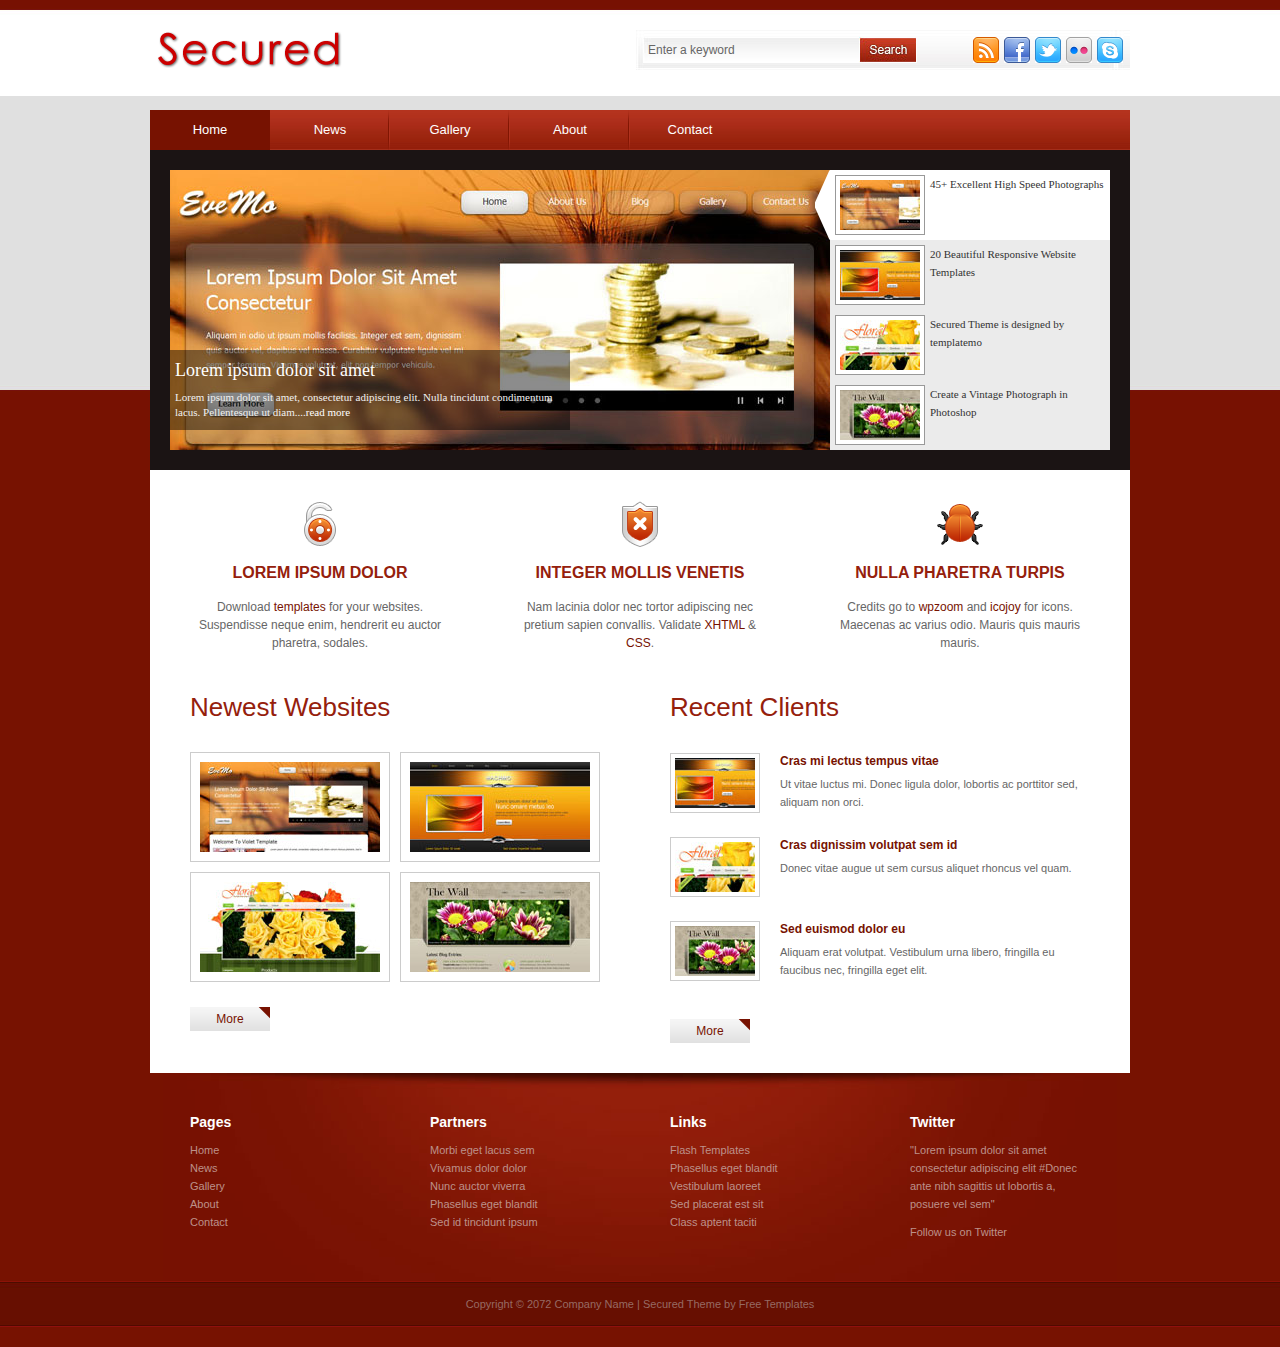
==== index.html @ c92df184 "first commit with template files" ====
<!DOCTYPE html PUBLIC "-//W3C//DTD XHTML 1.0 Transitional//EN" "http://www.w3.org/TR/xhtml1/DTD/xhtml1-transitional.dtd">
<html xmlns="http://www.w3.org/1999/xhtml">
<head>
<meta http-equiv="Content-Type" content="text/html; charset=utf-8" />
<title>Secured Theme by templatemo</title>
<meta name="keywords" content="" />
<meta name="description" content="" />
<link href="css/templatemo_style.css" rel="stylesheet" type="text/css" />

<link rel="stylesheet" type="text/css" href="css/style.css" />
<script type="text/javascript" src="js/jquery.min.js" ></script>
<script type="text/javascript" src="js/jquery-ui.min.js" ></script>
<script type="text/javascript">
	$(document).ready(function(){
		$("#featured > ul").tabs({fx:{opacity: "toggle"}}).tabs("rotate", 5000, true);
	});
</script>

<link rel="stylesheet" type="text/css" href="css/ddsmoothmenu.css" />

<script type="text/javascript" src="js/ddsmoothmenu.js">

/***********************************************
* Smooth Navigational Menu- (c) Dynamic Drive DHTML code library (www.dynamicdrive.com)
* This notice MUST stay intact for legal use
* Visit Dynamic Drive at http://www.dynamicdrive.com/ for full source code
***********************************************/

</script>

<script type="text/javascript">

ddsmoothmenu.init({
	mainmenuid: "templatemo_menu", //menu DIV id
	orientation: 'h', //Horizontal or vertical menu: Set to "h" or "v"
	classname: 'ddsmoothmenu', //class added to menu's outer DIV
	//customtheme: ["#1c5a80", "#18374a"],
	contentsource: "markup" //"markup" or ["container_id", "path_to_menu_file"]
})

function clearText(field)
{
    if (field.defaultValue == field.value) field.value = '';
    else if (field.value == '') field.value = field.defaultValue;
}

</script>

<link rel="stylesheet" href="css/slimbox2.css" type="text/css" media="screen" /> 
<script type="text/JavaScript" src="js/slimbox2.js"></script> 


</head>
<body>

<div id="templatemo_wrapper">
	<div id="templatemo_header">
    	<div id="site_title"><a href="http://www.templatemo.com/preview/templatemo_376_secured" rel="nofollow">Secured Theme</a></div>
        <div id="templatemo_search">
            <form action="#" method="get">
              <input type="text" value="Enter a keyword" name="keyword" id="keyword" title="keyword" 
              		onfocus="clearText(this)" onblur="clearText(this)" class="txt_field" />
              <input type="submit" name="Search" value="" alt="Search" id="searchbutton" title="Search" class="sub_btn" />
            </form>
            <ul id="social">
            	<li><a href="#"><img src="images/rss.png" alt="RSS" /></a></li>
                <li><a href="https://www.facebook.com/templatemo"><img src="images/facebook.png" alt="facebook" /></a></li>
                <li><a href="#"><img src="images/twitter.png" alt="twitter" /></a></li>
                <li><a href="#"><img src="images/flickr.png" alt="flickr" /></a></li>
                <li><a href="#"><img src="images/skype.png" alt="skype" /></a></li>
			</ul>
        </div>
    </div> <!-- END of header -->


         <div id="templatemo_menu" class="ddsmoothmenu">
            <ul>
                <li><a href="index.html" class="selected">Home</a></li>
                <li><a href="news.html">News</a>
                    <ul>
                        <li><a href="news.html">Category One</a></li>
                        <li><a href="news.html">Category Two</a></li>
                        <li><a href="news.html">Category Three</a></li>
                        <li><a href="news.html">Category Four</a></li>
                        <li><a href="news.html">Category Five</a></li>                                                                        
                  </ul>
                </li>
                <li><a href="gallery.html">Gallery</a></li>
                <li><a href="about.html">About</a></li>                
                <li class="last"><a href="contact.html" class="last">Contact</a></li>
            </ul>
            <br style="clear: left" />
        </div> <!-- end of templatemo_menu -->
        
    <div id="featured">
		  <ul class="ui-tabs-nav">
	        <li class="ui-tabs-nav-item ui-tabs-selected" id="nav-fragment-1"><a href="#fragment-1"><img src="images/featured_list/image1_small.jpg" alt="" /><span>45+ Excellent High Speed Photographs</span></a></li>
	        <li class="ui-tabs-nav-item" id="nav-fragment-2"><a href="#fragment-2"><img src="images/featured_list/image2_small.jpg" alt="" /><span>20 Beautiful Responsive Website Templates</span></a></li>
	        <li class="ui-tabs-nav-item" id="nav-fragment-3"><a href="#fragment-3"><img src="images/featured_list/image3_small.jpg" alt="" /><span>Secured Theme is designed by templatemo</span></a></li>
	        <li class="ui-tabs-nav-item" id="nav-fragment-4"><a href="#fragment-4"><img src="images/featured_list/image4_small.jpg" alt="" /><span>Create a Vintage Photograph in Photoshop</span></a></li>
	      </ul>

	    <!-- First Content -->
	    <div id="fragment-1" class="ui-tabs-panel" style="">
			<img src="images/featured_list/image1.jpg" alt="" />
			 <div class="info" >
				<h2><a href="#" >Lorem ipsum dolor sit amet</a></h2>
				<p>Lorem ipsum dolor sit amet, consectetur adipiscing elit. Nulla tincidunt condimentum lacus. Pellentesque ut diam....<a href="#" >read more</a></p>
			 </div>
	    </div>

	    <!-- Second Content -->
	    <div id="fragment-2" class="ui-tabs-panel ui-tabs-hide" style="">
			<img src="images/featured_list/image2.jpg" alt="" />
			 <div class="info" >
				<h2><a href="#" >Cras arcu tortor quis pulvinar in</a></h2>
				<p>Vestibulum leo quam, accumsan nec porttitor a, euismod ac tortor. Sed ipsum lorem, sagittis non egestas id, suscipit....<a href="#" >read more</a></p>
			 </div>
	    </div>

	    <!-- Third Content -->
	    <div id="fragment-3" class="ui-tabs-panel ui-tabs-hide" style="">
			<img src="images/featured_list/image3.jpg" alt="" />
			 <div class="info" >
				<h2><a href="#" >Morbi eget neque lectus</a></h2>
				<p>liquam erat volutpat. Proin id volutpat nisi. Nulla facilisi. Curabitur facilisis sollicitudin ornare....<a href="#" >read more</a></p>
	         </div>
	    </div>

	    <!-- Fourth Content -->
	    <div id="fragment-4" class="ui-tabs-panel ui-tabs-hide" style="">
			<img src="images/featured_list/image4.jpg" alt="" />
			 <div class="info" >
				<h2><a href="#" >Vestibulum rhoncus aliquet</a></h2>
				<p>Quisque sed orci ut lacus viverra interdum ornare sed est. Donec porta, erat eu pretium luctus, leo augue sodales....<a href="#" >read more</a></p>
	         </div>
	    </div>

	</div>
    <div id="templatemo_main">
    	<div class="content_wrapper content_mb_30">
        	<div class="col_3 service_home">
            	<img src="images/onebit_24.png" alt="Image" />
              <h2>Lorem Ipsum Dolor</h2>
                <p>Download <a href="#">templates</a> for your websites. Suspendisse neque enim, hendrerit eu auctor pharetra, sodales.</p>
            </div>
            <div class="col_3 service_home">
            	<img src="images/onebit_26.png" alt="Image" />
                <h2>Integer Mollis Venetis</h2>
                <p>Nam lacinia dolor nec tortor adipiscing nec pretium sapien convallis. Validate <a href="http://validator.w3.org/check?uri=referer" rel="nofollow">XHTML</a> &amp; <a href="http://jigsaw.w3.org/css-validator/check/referer" rel="nofollow">CSS</a>.</p>
            </div>
            <div class="col_3 no_margin_right service_home">
            	<img src="images/onebit_16.png" alt="Image" />
                <h2>Nulla Pharetra Turpis</h2>
                <p>Credits go to <a href="http://www.wpzoom.com" target="_blank" rel="nofollow">wpzoom</a> and <a href="http://www.icojoy.com/articles/44/" target="_blank" rel="nofollow">icojoy</a> for icons. Maecenas ac varius odio. Mauris quis mauris mauris.</p>
            </div>
        </div>
    	<div class="content_wrapper">
            <div class="col_2">
                <h2>Newest Websites</h2>
                <ul class="nobullet latest_work_home">
                	 <li><a href="images/gallery/01_l.jpg" rel="lightbox[portfolio]"><img src="images/gallery/01.jpg" alt="" class="img_border img_border_b" /></a></li>
                     <li><a href="images/gallery/02_l.jpg" rel="lightbox[portfolio]"><img src="images/gallery/02.jpg" alt="" class="img_border img_border_b" /></a></li>
                     <li><a href="images/gallery/03_l.jpg" rel="lightbox[portfolio]"><img src="images/gallery/03.jpg" alt="" class="img_border img_border_b" /></a></li>
                     <li><a href="images/gallery/04_l.jpg" rel="lightbox[portfolio]"><img src="images/gallery/04.jpg" alt="" class="img_border img_border_b" /></a></li>
				</ul>
                <div class="clear"></div>
                <a href="#" class="more">More</a>
            </div>
            <div class="col_2 no_margin_right">

                <h2>Recent Clients</h2>
                <div class="news_list">
                    <img src="images/templatemo_image_01.jpg" alt="Client 1"  class="img_fl img_border img_border_s" />
                    <a href="#">Cras mi lectus tempus vitae</a>
                    <p>Ut vitae luctus mi. Donec ligula dolor, lobortis ac porttitor sed, aliquam non orci. </p>
                  	<div class="clear"></div>
                </div>           
                <div class="news_list">
                    <img src="images/templatemo_image_02.jpg" alt="Client 2" class="img_fl img_border img_border_s" />
                    <a href="#">Cras dignissim volutpat sem id</a>
                    <p>Donec vitae augue ut sem cursus aliquet rhoncus vel quam.</p>
                  <div class="clear"></div>
                </div>   
                 <div class="news_list">
                    <img src="images/templatemo_image_03.jpg" alt="Client 3" class="img_fl img_border img_border_s" />
                    <a href="#">Sed euismod dolor eu</a>
                    <p>Aliquam erat volutpat. Vestibulum urna libero, fringilla eu faucibus nec, fringilla eget elit.</p>
                    <div class="clear"></div>
                </div>             
                <div class="clear"></div>
                <a href="#" class="more">More</a>
            </div>	
        </div>
        <div class="clear"></div>
    </div>

	<div id="templatemo_footer">
    	<div class="col_4">
        	<h4>Pages</h4>
            <ul class="nobullet bottom_list">
            	<li><a href="index.html">Home</a></li>
                <li><a href="news.html">News</a></li>
                <li><a href="gallery.html">Gallery</a></li>
                <li><a href="about.html">About</a></li>
                <li><a href="contact.html">Contact</a></li>
            </ul>
        </div>
        
        <div class="col_4">
        	<h4>Partners</h4>
            <ul class="nobullet bottom_list">
                <li><a href="#">Morbi eget lacus sem</a></li>
                <li><a href="#">Vivamus dolor dolor</a></li>
                <li><a href="#">Nunc auctor viverra</a></li>
                <li><a href="#">Phasellus eget blandit</a></li>
                <li><a href="#">Sed id tincidunt ipsum</a></li>
            </ul>
        </div>
        
        <div class="col_4">
        	<h4>Links</h4>
            <ul class="nobullet bottom_list">
            	<li><a href="#">Flash Templates</a></li>
                <li><a href="#">Phasellus eget blandit</a></li>
                <li><a href="#">Vestibulum laoreet</a></li>
                <li><a href="#">Sed placerat est sit</a></li>
                <li><a href="#">Class aptent taciti</a></li>
            </ul>
        </div>
        
        <div class="col_4 no_margin_right">
        	<h4>Twitter</h4>
            <p>"Lorem ipsum dolor sit amet consectetur adipiscing elit <a href="#">#Donec</a> ante nibh sagittis ut lobortis a, posuere vel sem"</p>
            <a href="#">Follow us on Twitter</a>
        </div>
        <div class="clear"></div>
    </div> <!-- END of templatemo_footer -->
</div> <!-- END of templatemo_wrapper -->
<div id="templatemo_copyright_wrapper">
    <div id="templatemo_copyright">
        Copyright © 2072 <a href="#">Company Name</a> | <a rel="nofollow" href="http://www.templatemo.com/preview/templatemo_376_secured">Secured Theme</a> by <a rel="nofollow" href="http://www.templatemo.com">Free Templates</a>
    </div>
</div>
</body>
</html>
---- css/templatemo_style.css ----
body {
	margin: 0;
	padding: 0 0 20px;
	color: #666;
	font-family: Verdana, Arial, Helvetica, sans-serif;
	font-size: 12px;
	line-height: 18px; 
	background-color: #771201; 
	background-image: url(../images/templatemo_body.jpg);
	background-repeat: repeat-x;
	background-position: top;
}

h1, h2, h3, h4, h5, h6 {
	color:#95200c;
	font-weight:400;
	padding: 0;
	margin: 0 0 10px 0;
	font-family: Verdana, Geneva, sans-serif;
}

h1 { font-size:34px; margin-bottom: 35px  }
h2 { font-size:26px; margin-bottom: 30px; line-height: 30px; }
h3 { font-size:20px; line-height: 24px }
h4 { font-size:18px }
h5 { font-size:16px }
h6 { font-size:12px }

h1 a, h2 a, h3 a, h4 a, h5 a, h6 a{
	color:#95200c;
}

.left { float:left }
.right { float:right }
.clear { clear: both }
.h10 { height: 10px }
.h20 { height: 20px }
.h30 { height: 30px }
.h60 { height: 60px }

img { margin: 0; padding: 0; border: 0; }
.img_border { border: 1px solid #ccc; background: #fff; }
.img_border_s { padding: 4px }
.img_border_b { padding: 7px }
.img_nom { display: block; margin-bottom: 15px }
.img_fl { float: left; display: block; margin: 1px 20px 8px 0 }
.img_fr { float: right; margin: 1px 0 8px 20px }

p { margin: 0 0 10px 0; padding: 0 }
em { color: #771201 }
hr { clear: both; margin-bottom: 40px; padding-top: 28px; border: none; background: url(../images/hr.png) center bottom no-repeat }

label { display: block; }
input { margin-bottom: 10px }

a:link, a:visited { color: #771201; text-decoration: none}
a:hover { color: #009900; text-decoration: underline }
a:hover, a:active { outline: none }

a.more { 
	display: inline-block; 
	text-decoration: none; 
	margin-top: 15px; 
	color: #771201; 
	width: 80px; 
	height: 24px; 
	line-height: 24px; 
	text-align: center; 
	background: url(../images/templatemo_more.png);
}

ul.nobullet { margin: 0; padding: 0; list-style: none }
ul.nobullet li { margin: 0; padding: 0 }

ul.list_bullet { margin: 10px 0 10px 15px; padding: 0; list-style: none }

ul.list_bullet li { 
	color:#797979; 
	margin: 0 0 7px 0; 
	padding: 0 0 0 20px; 
	background: url(../images/templatemo_bullet.png) no-repeat scroll 0 5px;
}

ul.list_bullet li a { color: #797979; font-weight: normal; text-decoration: none }
ul.list_bullet li a:hover { color: #797979 }

/** Columns **/

.content_wrapper { overflow: hidden; width: 100% }
.content_mb_30 { margin-bottom: 30px }
.content_mb_60 { margin-bottom: 60px }

.col_2 {width:420px;}
.col_3 {width:260px;}
.col_4 {width:180px;}
.col_23 {width:580px;}
.col_34 {width:660px;}

.col_2, .col_3, .col_4, .col_23, .col_34 { float:left; margin: 0 60px 0 0 }

.col_4 .img_fl { margin-right: 15px }
.col_4 .text { float: right; display: block; width: 130px }
.col_4 .text h3 { margin-bottom: 10px }

.left {float: left }
.right {float: right }

.no_margin_right {margin-right:0 !important;}
.margin_bottom { margin-bottom: 30px }

#templatemo_wrapper {
	width: 980px;
	margin: 0 auto;
	padding: 0 10px;
}
#templatemo_header {
	height: 80px;
	margin-bottom: 30px;
}
#templatemo_slider {
	clear: both;
	background: #1b1414
}

#templatemo_menu { width: 980px; height: 40px; background:url(../images/templatemo_menu.jpg) }

#templatemo_main { clear: both; margin: 0; padding: 30px 40px; background: #ffffff }
#templatemo_content { width: 580px }
#templatemo_sidebar { width: 260px }

#templatemo_footer {
	width: 900px;
	margin: 0 auto;
	padding: 40px;
	background: url(../images/templatemo_footer.jpg) center top no-repeat
}

#templatemo_search { 
	float: right; 
	width: 480px; 
	height: 26px; 
	padding: 7px; 
	margin-top: 30px; 
	background: url(../images/templatemo_topbar.jpg);
}

#templatemo_search form {
	float: left;
	width: 274px;
	height: 26px;
	margin: 0;
	padding: 0;
	background: url(../images/templatemo_search.jpg)
}

#templatemo_search .txt_field {
	float: left;
	display: block;
	height: 20px;
	width: 210px;
	padding: 3px 5px;
	margin: 0;
	color: #666;
	font-size: 12px;
	font-variant: normal;
	border: none;	
	background: none;
}

#templatemo_search .sub_btn {
	float: right;
	display: block;
	height: 26px;
	width: 54px;
	cursor: pointer;
	border: none;
	background: none;	
}

#templatemo_search #social { float: right; margin: 0; padding: 0; list-style: none }
#templatemo_search #social li { margin: 0 0 0 5px; padding: 0; display: block; float: left }

#site_title { float: left; margin: 30px 0 0 0 }
#site_title a { 
	display: block; 
	font-size: 12px; 
	font-family: Georgia, "Times New Roman", Times, serif; 
	width: 200px; 
	height: 40px; 
	color: #acacac; 
	text-indent: -10000px; 
	background: url(../images/templatemo_logo.png) no-repeat center center }

.service_home { text-align: center }
.service_home img { margin-bottom: 10px }
.service_home h2 { font-weight: 700; font-size: 16px; text-transform: uppercase; margin-bottom: 10px }

ul.latest_work_home li { display: block; float: left; margin: 0 10px 10px 0 }
ul.latest_work_home li img { padding: 9px; border: 1px solid #ccc; display: block }

.news_list { margin-bottom: 15px }
.news_list .date { color: #fff }
.news_list a { display: block; margin-bottom: 5px; font-weight: 700 }
.news_list p, .post_list p { font-size: 11px }

.testimonial {
	text-align: center;
}
.testimonial blockquote {
	border: none;
	margin: 0;
	padding: 0;
	font-size: 16px;
	font-style: italic;
	font-family: Georgia, "Times New Roman", Times, serif;
	color: #333;
}
.testimonial .name span{
	color: #666;
	font-size: 12px
}

/* Gallery */
#gallery li { 
	display: block; 
	float: left; 
	margin: 0 30px 30px 0; 
	padding: 0; 
	width: 196px; 
	position: relative;
}

#gallery li span { display: block }
#gallery li span a.more { display: block; margin-top: 10px }
#gallery li.no_margin_right { margin-right: 0 }

#gallery li span {
	display: none; 
	font-size: 11px; 
	position: absolute; 
	bottom: 7px; 
	left: 7px; 
	padding: 5px; 
	background: #fff; 
	color: #ccc;
	width: 266px; 
	line-height: 1.2em;
	background: url(../images/caption_background.png) repeat;
}

#gallery li span h4 { color: #fff; margin-bottom: 10px; font-size: 14px }
#gallery li a:hover { text-decoration: none }

.post_list { margin-bottom: 60px }
.post_list strong { display: block; font-size: 11px; }
.post_list h2 { font-size: 12px; font-weight: 700; line-height: 18px; margin-bottom: 10px }


.post { clear: both; margin: 0 0 40px 0; padding: 0 0 40px 0; background: url(../images/templatemo_hr_divider.png) repeat-x bottom }
.post h2 { margin-bottom: 30px }
.post p { margin-bottom: 15px }

.comment_list { margin: 0 0 40px; padding: 0; list-style: none }
.comment_list .comment_box { padding: 20px; border-bottom: 1px solid #ccc  }
.comment_list li { margin-bottom: 40px }
.comment_list li ul { list-style: none; background: none }
.comment_list li ul li { margin-bottom: 20px }
.comment_list li ul li .comment_box {  }

.comment_content { float: right; width: 430px }
.comment_list li ul li.depth_2 .comment_content  { width: 390px }
.comment_list li ul li.depth_3 .comment_box { border-bottom: 1px solid #ccc}
.comment_list li ul li.depth_3 .comment_content  { width: 350px }

.comment_meta strong { font-size: 12px; font-weight: bold; margin-right: 10px; }
.comment_meta { font-size: 10px; font-weight: bold; }

#comment_form { width: 400px; margin-top: 40px }
#comment_form form label { display: block }

#comment_form form .input_field { 
	display: block; 
	width: 192px; 
	padding: 5px; 
	margin-bottom: 20px; 
	font-family: Verdana, Arial, Helvetica, sans-serif;
	color: #666; 
	background: #EEEEEE; 
	border: 1px solid #663333;
}

#comment_form form textarea { 
	width: 388px; 
	height: 130px; 
	padding: 5px; 
	margin-bottom: 10px; 
	font-family: Verdana, Arial, Helvetica, sans-serif;
	color: #666; 
	background: #EEEEEE; 
	border: 1px solid #663333;
}

/* sidebar */
#templatemo_sidebar {}

.sidebar_section {
	padding: 10px;
	width: 200px;
	margin-bottom: 40px;
}

ul.sidebar_link li {
	padding: 10px 0;
	border-bottom: 1px solid #ccc
}

ul.rc_comment li span { color: #333 }

#contact_form { padding: 0; margin-bottom: 20px;}
#contact_form form { margin: 0px; padding: 0px; }

#contact_form form .input_field { 
	width: 180px; 
	padding: 5px; 
	margin-bottom: 10px;
	font-family: Verdana, Arial, Helvetica, sans-serif;
	color: #666;  
	background: #EEEEEE; 
	border: 1px solid #663333; 
}

#contact_form form label { display: block; margin-bottom: 5px; }

#contact_form form textarea { 
	width: 418px; 
	height: 130px; 
	padding: 5px; 
	margin-bottom: 10px;
	font-family: Verdana, Arial, Helvetica, sans-serif;
	color: #666; 
	background: #EEEEEE; 
	border: 1px solid #663333;
}

#contact_form form .submit_btn, #comment_form form .submit_btn { 
	cursor: pointer; 
	margin: 0px;
	padding: 6px 14px; 
	color: #FFFFFF; 
	background: #990000; 
	border: 1px solid #663333;
}

#templatemo_footer { color: #bd918a; font-size: 11px; }
#templatemo_footer a { color: #bd918a }
#templatemo_footer h4 { color: #fff; font-size: 14px; font-weight: 700 }

#templatemo_copyright_wrapper { 
	clear: both; 
	width: 100%; 
	height: 46px; 
	background: url(../images/templatemo_copyright.jpg) repeat-x;
}

#templatemo_copyright { 
	margin: 0 auto; 
	width: 900px; 
	height: 46px; 
	line-height: 46px; 
	text-align: center; 
	color: #966a63; 
	font-size: 11px;
	background: url(../images/templatemo_copyright.png) center;
}

#templatemo_copyright a { color: #966a63 }

.templatemo_paging { margin: 0 0 20px; padding: 0 }
.templatemo_paging ul { margin: 0; padding: 0; list-style: none }
.templatemo_paging ul li { margin: 0; padding: 0; display: inline }

.templatemo_paging ul li a { 
	float: left; 
	display: block; 
	color: #666; 
	text-decoration: none; 
	margin-right: 5px; 
	padding: 5px 10px; 
	background: #eeeeee; 
	border: 1px solid #dddddc;
}

.templatemo_paging ul li a:hover {
	background: #771201; 
	border: 1px solid #5f0e00; 
	color: #fff 
}
---- css/style.css ----
#featured{ 
	width:660px; 
	padding-right:280px; 
	position:relative; 
	border:20px solid #1b1414; 
	height:280px; 
	background: #ebebeb;
}
#featured ul.ui-tabs-nav{ 
	position:absolute; 
	top:0; left:645px; 
	list-style:none; 
	padding:0; margin:0; 
	width:295px; 
	z-index: 100;
}
#featured ul.ui-tabs-nav li{ 
	padding: 0; padding-left: 15px;
	margin: 0;
	font-size:12px; 
	color:#666; 
}
#featured ul.ui-tabs-nav li img{ 
	float:left;
	background:#fff; 
	margin-right: 5px;
	padding: 4px; 
	border:1px solid #999;
}
#featured ul.ui-tabs-nav li span{ 
	font-size:11px; font-family:Verdana; 
	line-height:18px; 
}
#featured li.ui-tabs-nav-item a{ 
	display:block; 
	padding: 5px 5px;
	margin: 0;
	height: 60px; 
	color:#333;
	line-height:20px;
}
#featured li.ui-tabs-nav-item a:hover{ 
	background:#ebebeb; 
}
#featured li.ui-tabs-selected{ 
	background: url(../images/slider_hover.png) no-repeat;  
}
#featured ul.ui-tabs-nav li.ui-tabs-selected a{ 
}
#featured .ui-tabs-panel{ 
	width:660px; height:280px; 
	background:#999; position:relative;
}
#featured .ui-tabs-panel .info{ 
	position:absolute; 
	top:180px; left:0; 
	width: 400px;
	height:80px; 
	background: url(../images/transparent-bg.png); 
}
#featured .info h2{ 
	font-size:18px; font-family:Georgia, serif; 
	color:#fff; padding:5px; margin:0;
	overflow:hidden; 
}
#featured .info p{ 
	margin:0 5px; 
	font-family:Verdana; font-size:11px; 
	line-height:15px; color:#f0f0f0;
}
#featured .info a{ 
	text-decoration:none; 
	color:#fff; 
}
#featured .info a:hover{ 
	text-decoration:underline; 
}
#featured .ui-tabs-hide{ 
	display:none; 
}
---- css/ddsmoothmenu.css ----
.ddsmoothmenu{
}

.ddsmoothmenu ul{
	margin: 0;
	padding: 0;
	list-style-type: none;
}

/*Top level list items*/
.ddsmoothmenu ul li{
	position: relative;
	display: inline;
	float: left;
	background:url(../images/templatemo_menu_divider.png) center right no-repeat
}

/*Top level menu link items style*/
.ddsmoothmenu ul li a {
	display: block;
	height: 40px;
	width: 120px;
	line-height: 40px;
	font-size: 13px;
	color: #fff;	
	text-align: center;
	text-decoration: none;
	font-weight: 400;
	outline: none;
}

* html .ddsmoothmenu ul li a{ /*IE6 hack to get sub menu links to behave correctly*/
display: inline-block;
}
.ddsmoothmenu ul li.last { background: none }

.ddsmoothmenu ul li a.selected, .ddsmoothmenu ul li a:hover { /*CSS class that's dynamically added to the currently active menu items' LI A element*/
	background: #771201;
}

/*1st sub level menu*/
.ddsmoothmenu ul li ul {
	position: absolute;
	width: 160px;
	margin: 5px 0 0 0;
	display: none; /*collapse all sub menus to begin with*/
	visibility: hidden;
	background: #96200c;
	border: 5px solid #771201;
	border-left: 0;
	border-right: 0;
}

/*Sub level menu list items (undo style from Top level List Items)*/
.ddsmoothmenu ul li ul li{
display: list-item;
float: none;
}

/*All subsequent sub menu levels vertical offset after 1st level sub menu */
.ddsmoothmenu ul li ul li ul{
top: 0;
}

/* Sub level menu links style */
.ddsmoothmenu ul li ul li a{
	font-weight: 500;
	width: 120px; /*width of sub menus*/
	margin: 0;
	padding: 5px 20px;
	height: 18px;
	line-height: 18px;
	font-size: 11px;
	text-align: left;
	background: none;
	color: #e0dbda;
	border-bottom: 1px solid #881906;
}

.ddsmoothmenu ul li ul li .last {
	border-bottom: none;
}

.ddsmoothmenu ul li ul li a.selected, .ddsmoothmenu ul li ul li a:hover {
	color: #fff;
	background: #881906;
}

/* Holly Hack for IE \*/
* html .ddsmoothmenu{height: 1%;} /*Holly Hack for IE7 and below*/
---- css/slimbox2.css ----
/* SLIMBOX */

#lbOverlay {
	position: fixed;
	z-index: 9999;
	left: 0;
	top: 0;
	width: 100%;
	height: 100%;
	background-color: #000;
	cursor: pointer;
}

#lbCenter, #lbBottomContainer {
	position: absolute;
	z-index: 9999;
	overflow: hidden;
	background-color: #fff;
}

.lbLoading {
	background: #fff url(../images/loading.gif) no-repeat center;
}

#lbImage {
	position: absolute;
	left: 0;
	top: 0;
	border: 10px solid #fff;
	background-repeat: no-repeat;
}

#lbPrevLink, #lbNextLink {
	display: block;
	position: absolute;
	top: 0;
	width: 50%;
	outline: none;
}

#lbPrevLink {
	left: 0;
}

#lbPrevLink:hover {
	background: transparent url(../images/prevlabel.gif) no-repeat 0 15%;
}

#lbNextLink {
	right: 0;
}

#lbNextLink:hover {
	background: transparent url(../images/nextlabel.gif) no-repeat 100% 15%;
}

#lbBottom {
	font-family: Verdana, Arial, Geneva, Helvetica, sans-serif;
	font-size: 10px;
	color: #666;
	line-height: 1.4em;
	text-align: left;
	border: 10px solid #fff;
	border-top-style: none;
}

#lbCloseLink {
	display: block;
	float: right;
	width: 66px;
	height: 22px;
	background: transparent url(../images/closelabel.gif) no-repeat center;
	margin: 5px 0;
	outline: none;
}

#lbCaption, #lbNumber {
	margin-right: 71px;
}

#lbCaption {
	font-weight: bold;
}
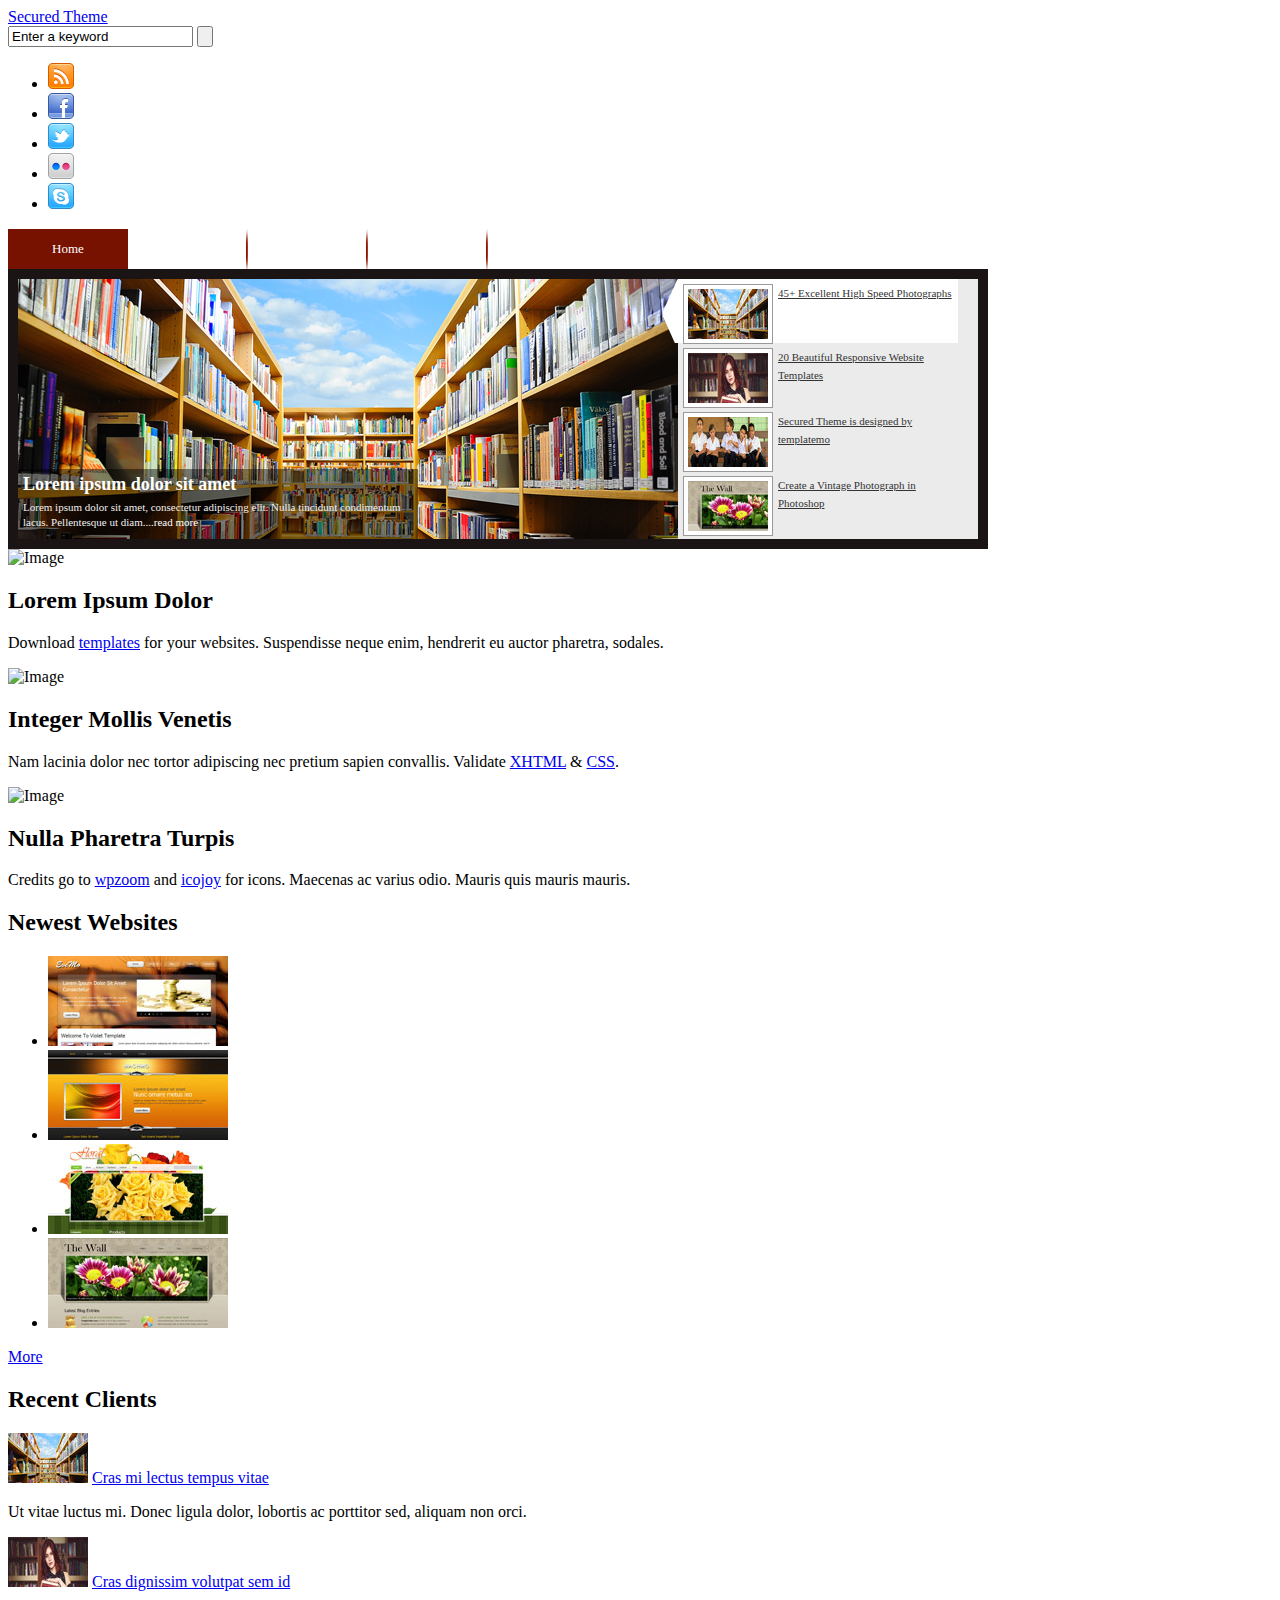
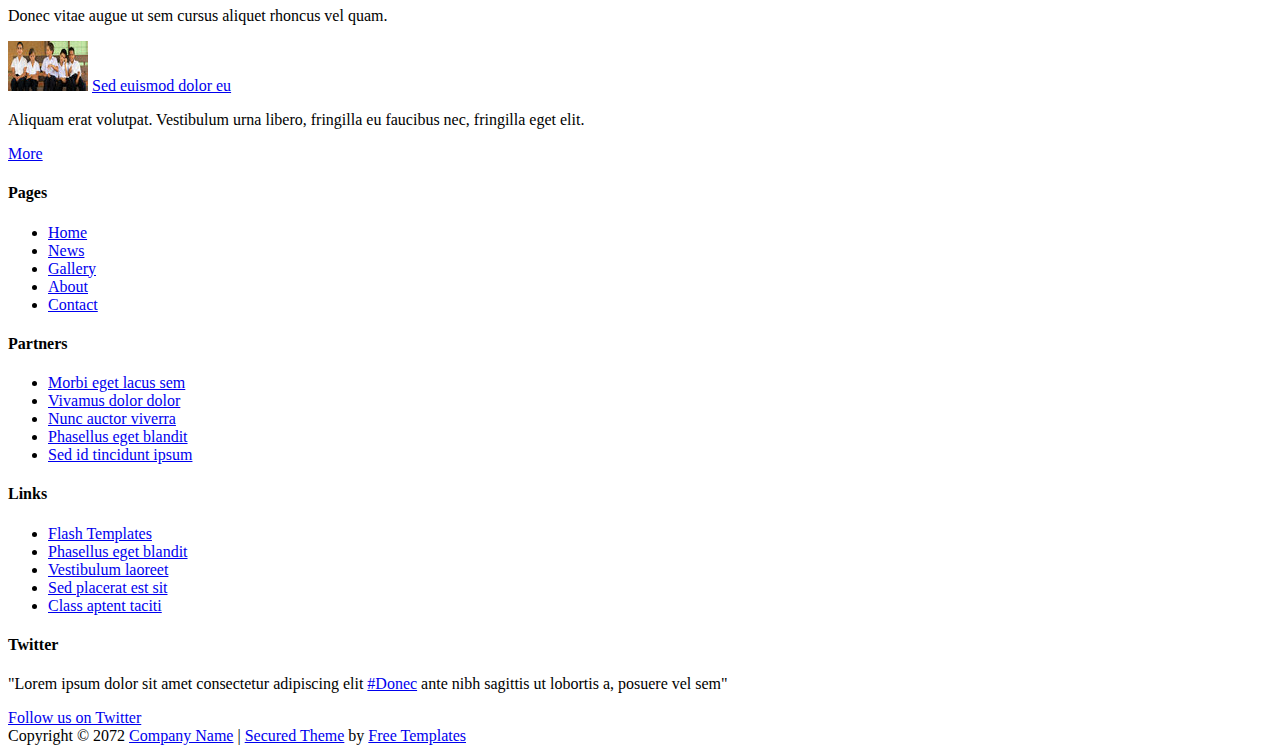
==== commit b2612fc3: "template name removed" ====
--- a/index.html
+++ b/index.html
@@ -5,7 +5,7 @@
 <title>Secured Theme by templatemo</title>
 <meta name="keywords" content="" />
 <meta name="description" content="" />
-<link href="css/templatemo_style.css" rel="stylesheet" type="text/css" />
+<link href="css/vision_style.css" rel="stylesheet" type="text/css" />
 
 <link rel="stylesheet" type="text/css" href="css/style.css" />
 <script type="text/javascript" src="js/jquery.min.js" ></script>
@@ -31,7 +31,7 @@
 <script type="text/javascript">
 
 ddsmoothmenu.init({
-	mainmenuid: "templatemo_menu", //menu DIV id
+	mainmenuid: "vision_menu", //menu DIV id
 	orientation: 'h', //Horizontal or vertical menu: Set to "h" or "v"
 	classname: 'ddsmoothmenu', //class added to menu's outer DIV
 	//customtheme: ["#1c5a80", "#18374a"],
@@ -53,10 +53,10 @@
 </head>
 <body>
 
-<div id="templatemo_wrapper">
-	<div id="templatemo_header">
-    	<div id="site_title"><a href="http://www.templatemo.com/preview/templatemo_376_secured" rel="nofollow">Secured Theme</a></div>
-        <div id="templatemo_search">
+<div id="vision_wrapper">
+	<div id="vision_header">
+    	<div id="site_title"><a href="http://www.templatemo.com/preview/vision_376_secured" rel="nofollow">Secured Theme</a></div>
+        <div id="vision_search">
             <form action="#" method="get">
               <input type="text" value="Enter a keyword" name="keyword" id="keyword" title="keyword" 
               		onfocus="clearText(this)" onblur="clearText(this)" class="txt_field" />
@@ -73,7 +73,7 @@
     </div> <!-- END of header -->
 
 
-         <div id="templatemo_menu" class="ddsmoothmenu">
+         <div id="vision_menu" class="ddsmoothmenu">
             <ul>
                 <li><a href="index.html" class="selected">Home</a></li>
                 <li><a href="news.html">News</a>
@@ -90,7 +90,7 @@
                 <li class="last"><a href="contact.html" class="last">Contact</a></li>
             </ul>
             <br style="clear: left" />
-        </div> <!-- end of templatemo_menu -->
+        </div> <!-- end of vision_menu -->
         
     <div id="featured">
 		  <ul class="ui-tabs-nav">
@@ -137,7 +137,7 @@
 	    </div>
 
 	</div>
-    <div id="templatemo_main">
+    <div id="vision_main">
     	<div class="content_wrapper content_mb_30">
         	<div class="col_3 service_home">
             	<img src="images/onebit_24.png" alt="Image" />
@@ -171,19 +171,19 @@
 
                 <h2>Recent Clients</h2>
                 <div class="news_list">
-                    <img src="images/templatemo_image_01.jpg" alt="Client 1"  class="img_fl img_border img_border_s" />
+                    <img src="images/vision_image_01.jpg" alt="Client 1"  class="img_fl img_border img_border_s" />
                     <a href="#">Cras mi lectus tempus vitae</a>
                     <p>Ut vitae luctus mi. Donec ligula dolor, lobortis ac porttitor sed, aliquam non orci. </p>
                   	<div class="clear"></div>
                 </div>           
                 <div class="news_list">
-                    <img src="images/templatemo_image_02.jpg" alt="Client 2" class="img_fl img_border img_border_s" />
+                    <img src="images/vision_image_02.jpg" alt="Client 2" class="img_fl img_border img_border_s" />
                     <a href="#">Cras dignissim volutpat sem id</a>
                     <p>Donec vitae augue ut sem cursus aliquet rhoncus vel quam.</p>
                   <div class="clear"></div>
                 </div>   
                  <div class="news_list">
-                    <img src="images/templatemo_image_03.jpg" alt="Client 3" class="img_fl img_border img_border_s" />
+                    <img src="images/vision_image_03.jpg" alt="Client 3" class="img_fl img_border img_border_s" />
                     <a href="#">Sed euismod dolor eu</a>
                     <p>Aliquam erat volutpat. Vestibulum urna libero, fringilla eu faucibus nec, fringilla eget elit.</p>
                     <div class="clear"></div>
@@ -195,7 +195,7 @@
         <div class="clear"></div>
     </div>
 
-	<div id="templatemo_footer">
+	<div id="vision_footer">
     	<div class="col_4">
         	<h4>Pages</h4>
             <ul class="nobullet bottom_list">
@@ -235,11 +235,11 @@
             <a href="#">Follow us on Twitter</a>
         </div>
         <div class="clear"></div>
-    </div> <!-- END of templatemo_footer -->
-</div> <!-- END of templatemo_wrapper -->
-<div id="templatemo_copyright_wrapper">
-    <div id="templatemo_copyright">
-        Copyright © 2072 <a href="#">Company Name</a> | <a rel="nofollow" href="http://www.templatemo.com/preview/templatemo_376_secured">Secured Theme</a> by <a rel="nofollow" href="http://www.templatemo.com">Free Templates</a>
+    </div> <!-- END of vision_footer -->
+</div> <!-- END of vision_wrapper -->
+<div id="vision_copyright_wrapper">
+    <div id="vision_copyright">
+        Copyright © 2072 <a href="#">Company Name</a> | <a rel="nofollow" href="http://www.templatemo.com/preview/vision_376_secured">Secured Theme</a> by <a rel="nofollow" href="http://www.templatemo.com">Free Templates</a>
     </div>
 </div>
 </body>
--- a/css/style.css
+++ b/css/style.css
@@ -1,9 +1,9 @@
 #featured{ 
 	width:660px; 
-	padding-right:280px; 
+	padding-right:300px; 
 	position:relative; 
-	border:20px solid #1b1414; 
-	height:280px; 
+	border:10px solid #1b1414; 
+	height:260px; 
 	background: #ebebeb;
 }
 #featured ul.ui-tabs-nav{ 
@@ -35,7 +35,7 @@
 	display:block; 
 	padding: 5px 5px;
 	margin: 0;
-	height: 60px; 
+	height: 54px; 
 	color:#333;
 	line-height:20px;
 }
@@ -48,14 +48,14 @@
 #featured ul.ui-tabs-nav li.ui-tabs-selected a{ 
 }
 #featured .ui-tabs-panel{ 
-	width:660px; height:280px; 
+	width:660px; height:260px; 
 	background:#999; position:relative;
 }
 #featured .ui-tabs-panel .info{ 
 	position:absolute; 
-	top:180px; left:0; 
+	top:190px; left:0; 
 	width: 400px;
-	height:80px; 
+	height:70px; 
 	background: url(../images/transparent-bg.png); 
 }
 #featured .info h2{ 
--- a/css/ddsmoothmenu.css
+++ b/css/ddsmoothmenu.css
@@ -12,7 +12,7 @@
 	position: relative;
 	display: inline;
 	float: left;
-	background:url(../images/templatemo_menu_divider.png) center right no-repeat
+	background:url(../images/vision_menu_divider.png) center right no-repeat
 }
 
 /*Top level menu link items style*/
